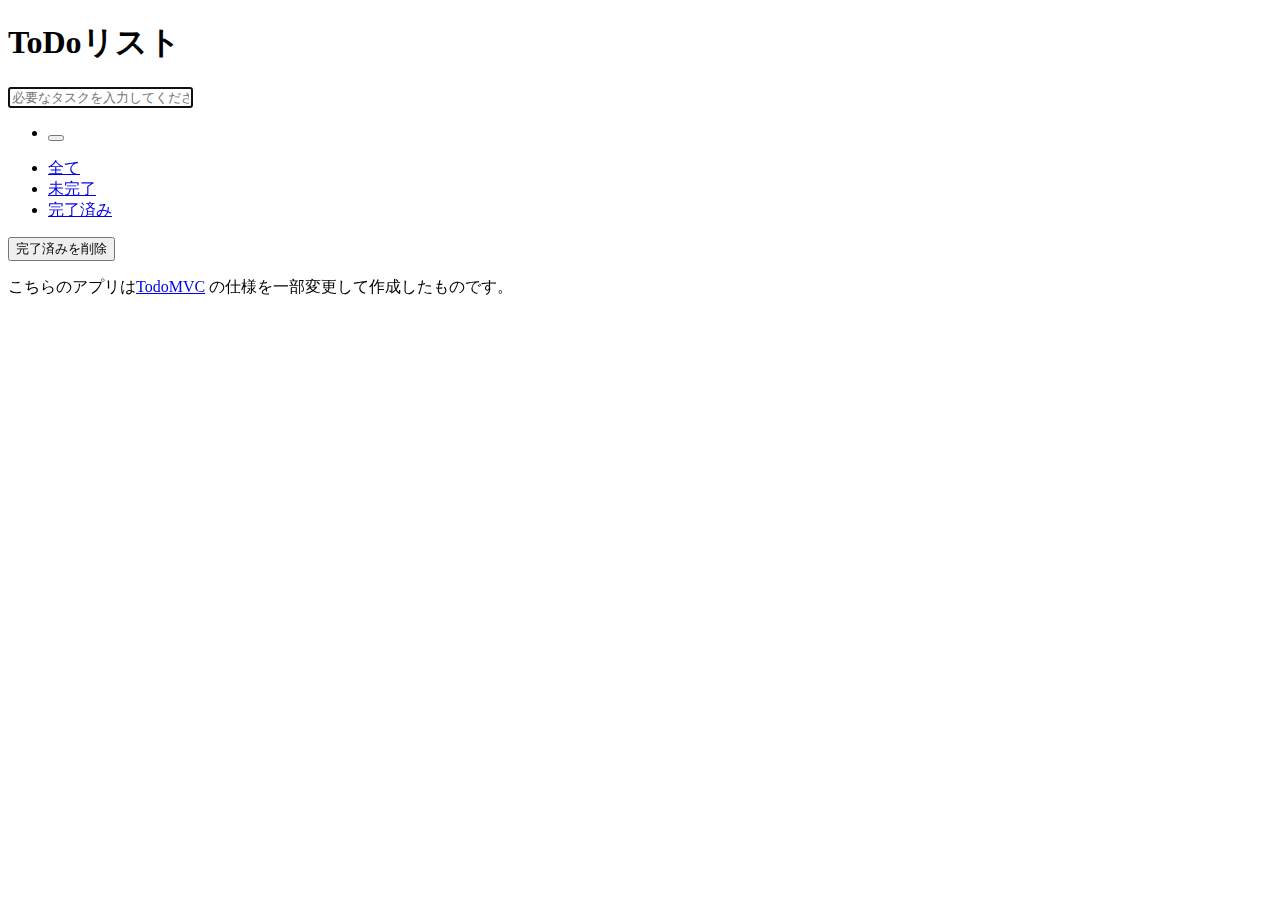
==== src/main/resources/templates/index.html @ c70d58e6 "add: 基本的な画面とEndpoint" ====
<!DOCTYPE html>
<html lang="ja" xmlns:th="http://www.thymeleaf.org">
    <head>
        <meta charset="UTF-8" />
        <meta name="viewport" content="width=device-width, initial-scale=1.0" />
        <title>シンプルなTodoアプリ - ホーム</title>
        <link rel="stylesheet" th:href="@{/css/style.css}" />
        <link
            href="https://fonts.googleapis.com/css?family=Noto+Sans+JP:100,500,900&amp;subset=japanese"
            rel="stylesheet"
        />
    </head>
    <body>
        <section class="todoapp">
            <header class="header">
                <form method="POST" action="/create-todo">
                    <h1>ToDoリスト</h1>
                    <input name="title" class="new-todo" placeholder="必要なタスクを入力してください。" autofocus />
                </form>
            </header>
            <section class="main">
                <ul class="todo-list">
                    <li th:each="todo : ${todos}">
                        <div class="view">
                            <label th:text="${todo.title}"></label>
                            <button th:data-id="${todo.id}" class="goto-edit"></button>
                        </div>
                    </li>
                </ul>
                <footer class="footer">
                    <span class="todo-count" th:text="'残り ' + ${todos.size()}"></span>
                    <ul class="filters">
                        <li>
                            <a href="/" class="selected">全て</a>
                        </li>
                        <li>
                            <a href="/?is_completed=0">未完了</a>
                        </li>
                        <li>
                            <a href="/?is_completed=1">完了済み</a>
                        </li>
                    </ul>
                    <form method="POST" action="/clear-completed">
                        <button class="clear-completed">完了済みを削除</button>
                    </form>
                </footer>
            </section>
        </section>
        <footer class="info">
            <p>こちらのアプリは<a href="http://todomvc.com">TodoMVC</a> の仕様を一部変更して作成したものです。</p>
        </footer>
        <script>
            document.getElementsByClassName('goto-edit').onclick = function (e) {
                location.href = `/${e.target.dataset.id}/edit`;
                console.log(e.target.dataset.id);
            };
            document.getElementsByClassName('clear-completed').onclick = function () {
                this.closest('form').submit();
            };
        </script>
    </body>
</html>
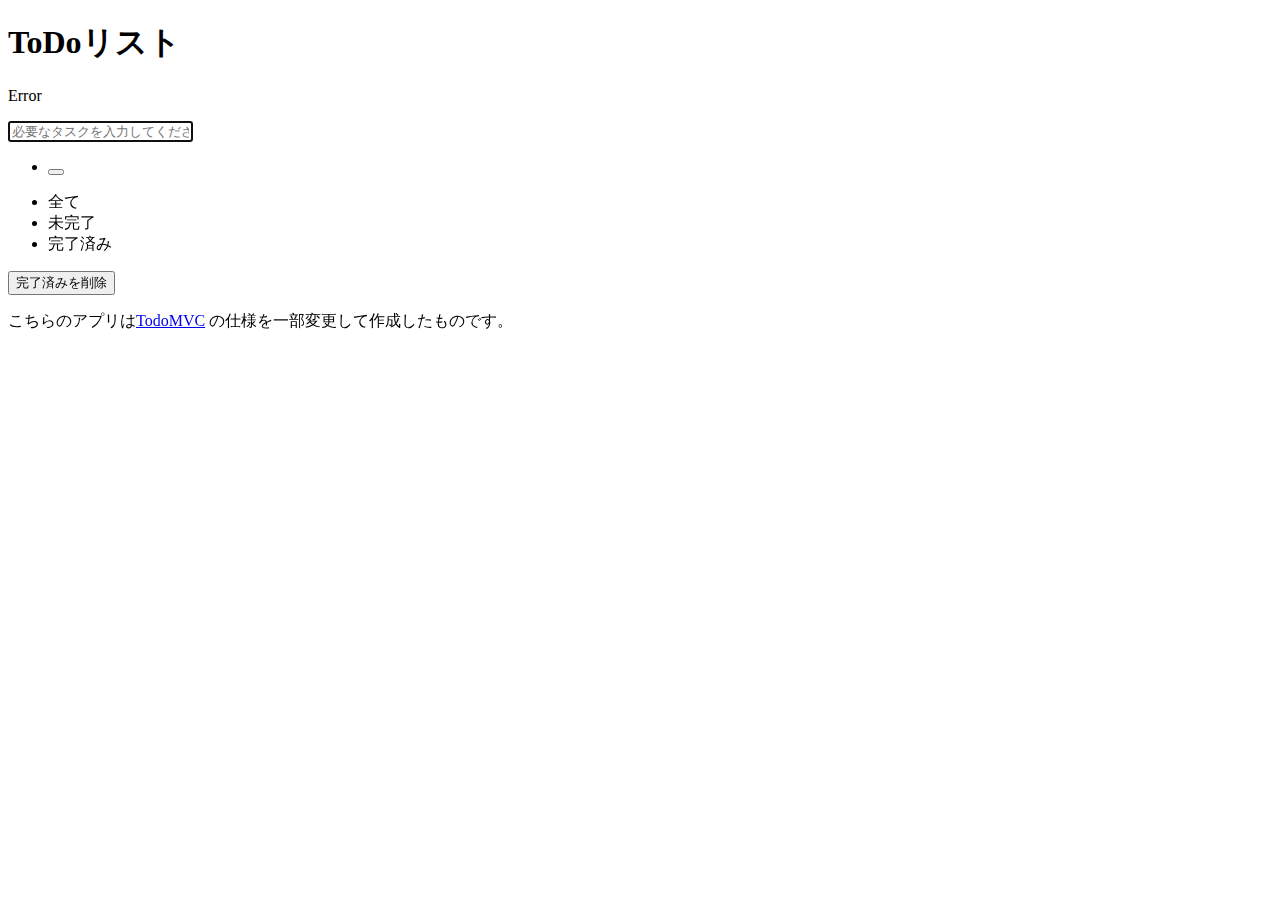
==== commit f134cac6: "update: Formのバリデーション処理を追加" ====
--- a/src/main/resources/templates/index.html
+++ b/src/main/resources/templates/index.html
@@ -13,34 +13,44 @@
     <body>
         <section class="todoapp">
             <header class="header">
-                <form method="POST" action="/create-todo">
+                <form method="POST" th:action="@{/create-todo}" th:object="${todoItem}">
                     <h1>ToDoリスト</h1>
-                    <input name="title" class="new-todo" placeholder="必要なタスクを入力してください。" autofocus />
+                    <p th:each="err : ${#fields.allErrors()}" th:text="${err}">Error</p>
+                    <input
+                        name="title"
+                        class="new-todo"
+                        type="text"
+                        placeholder="必要なタスクを入力してください。"
+                        th:field="*{title}"
+                        autofocus
+                    />
                 </form>
             </header>
             <section class="main">
                 <ul class="todo-list">
-                    <li th:each="todo : ${todos}">
-                        <div class="view">
-                            <label th:text="${todo.title}"></label>
-                            <button th:data-id="${todo.id}" class="goto-edit"></button>
-                        </div>
-                    </li>
+                    <th:block th:each="todo : ${todos}">
+                        <li th:class="${todo.isCompleted} ? 'completed'">
+                            <div class="view">
+                                <label th:text="${todo.title}"></label>
+                                <button th:data-id="${todo.id}" class="goto-edit"></button>
+                            </div>
+                        </li>
+                    </th:block>
                 </ul>
                 <footer class="footer">
-                    <span class="todo-count" th:text="'残り ' + ${todos.size()}"></span>
+                    <span class="todo-count" th:text="'残り ' + ${todos?.size()}"></span>
                     <ul class="filters">
                         <li>
-                            <a href="/" class="selected">全て</a>
+                            <a th:href="@{/}" th:class="${isCompleted} == null ? 'selected'">全て</a>
                         </li>
                         <li>
-                            <a href="/?is_completed=0">未完了</a>
+                            <a th:href="@{/?is_completed=0}" th:class="${isCompleted} == 0 ? 'selected'">未完了</a>
                         </li>
                         <li>
-                            <a href="/?is_completed=1">完了済み</a>
+                            <a th:href="@{/?is_completed=1}" th:class="${isCompleted} == 1 ? 'selected'">完了済み</a>
                         </li>
                     </ul>
-                    <form method="POST" action="/clear-completed">
+                    <form method="POST" th:action="@{/clear-completed}">
                         <button class="clear-completed">完了済みを削除</button>
                     </form>
                 </footer>
@@ -50,13 +60,19 @@
             <p>こちらのアプリは<a href="http://todomvc.com">TodoMVC</a> の仕様を一部変更して作成したものです。</p>
         </footer>
         <script>
-            document.getElementsByClassName('goto-edit').onclick = function (e) {
-                location.href = `/${e.target.dataset.id}/edit`;
-                console.log(e.target.dataset.id);
-            };
-            document.getElementsByClassName('clear-completed').onclick = function () {
-                this.closest('form').submit();
-            };
+            [...document.getElementsByClassName('goto-edit')].forEach(
+                element =>
+                    (element.onclick = function () {
+                        location.href = `/${element.dataset.id}/edit`;
+                    })
+            );
+            [...document.getElementsByClassName('clear-completed')].forEach(
+                element =>
+                    (element.onclick = function (e) {
+                        e.preventDefault();
+                        this.closest('form').submit();
+                    })
+            );
         </script>
     </body>
 </html>
